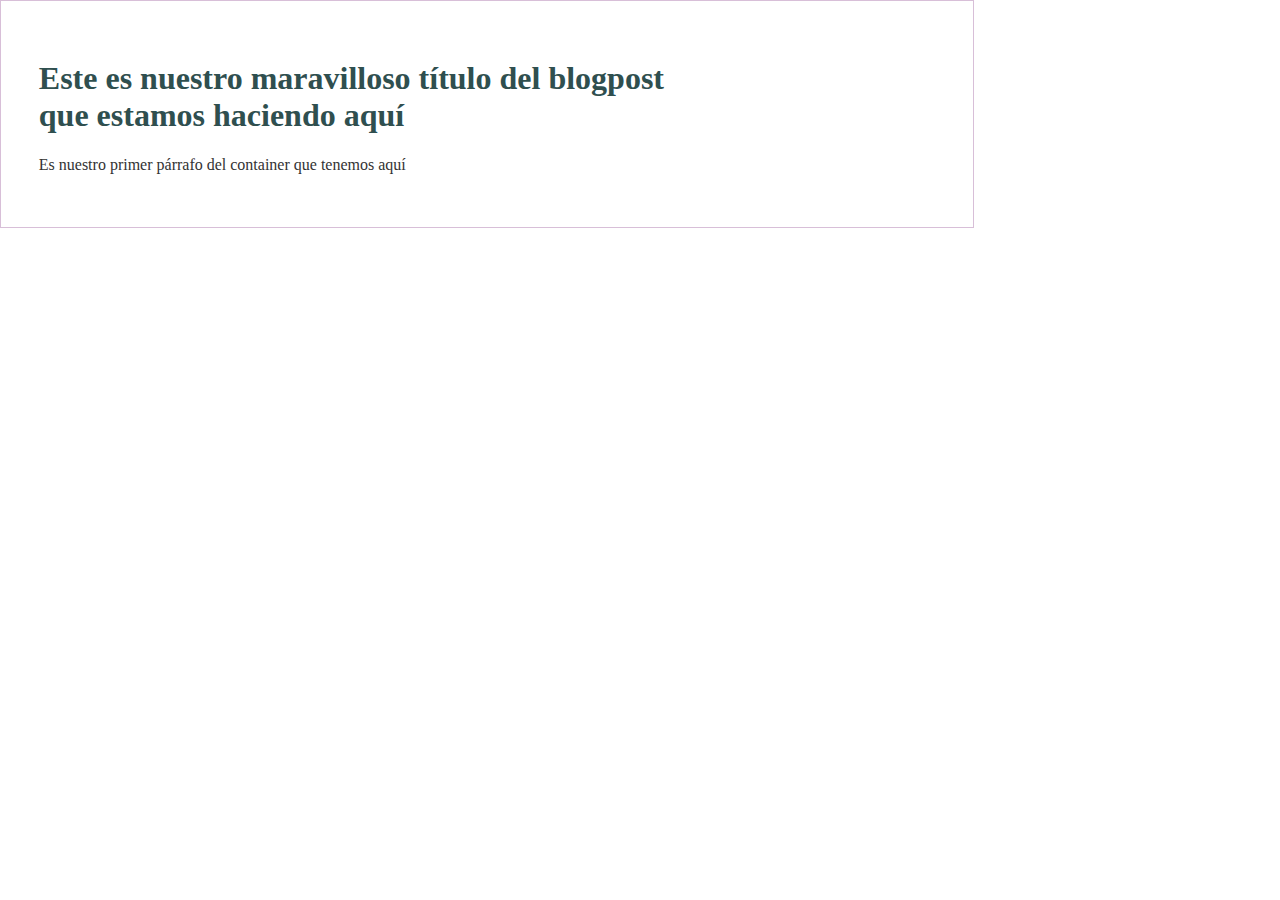
==== index.html @ 7d69532f "Commit al master del blogpost en su version mas reciente" ====
<!DOCTYPE html>
<html lang="en">
<head>
    <meta charset="UTF-8">
    <meta http-equiv="X-UA-Compatible" content="IE=edge">
    <link rel="stylesheet" href="css/estilos.css">
    <meta name="viewport" content="width=device-width, initial-scale=1.0">
    <title>El título del post</title>
</head>
<body>
    <div id="container">
        <div id="post">
            <h1>Este es nuestro maravilloso título del blogpost que estamos haciendo aquí </h1>

        </div>
        <p id="parrafo">Es nuestro primer párrafo del container que tenemos aquí</p>
    </div>
    
</body>
</html>
---- css/estilos.css ----
body
{
    font-size: 16px;
    margin: 0pt;
    padding: 0pt;
}
#container
{
    color: #333;
    text-align: justify;
    font-size: medium;
    font-family: fantasy;
    width: 70%;
    padding: 1cm;
    text-align: left;
    border: 1px solid thistle;
}

#post 
{
    color: darkslategrey;
    font-family: serif;
    width: 70%;
    
    
}

#parrafo {
    
    font-family: initial;
}
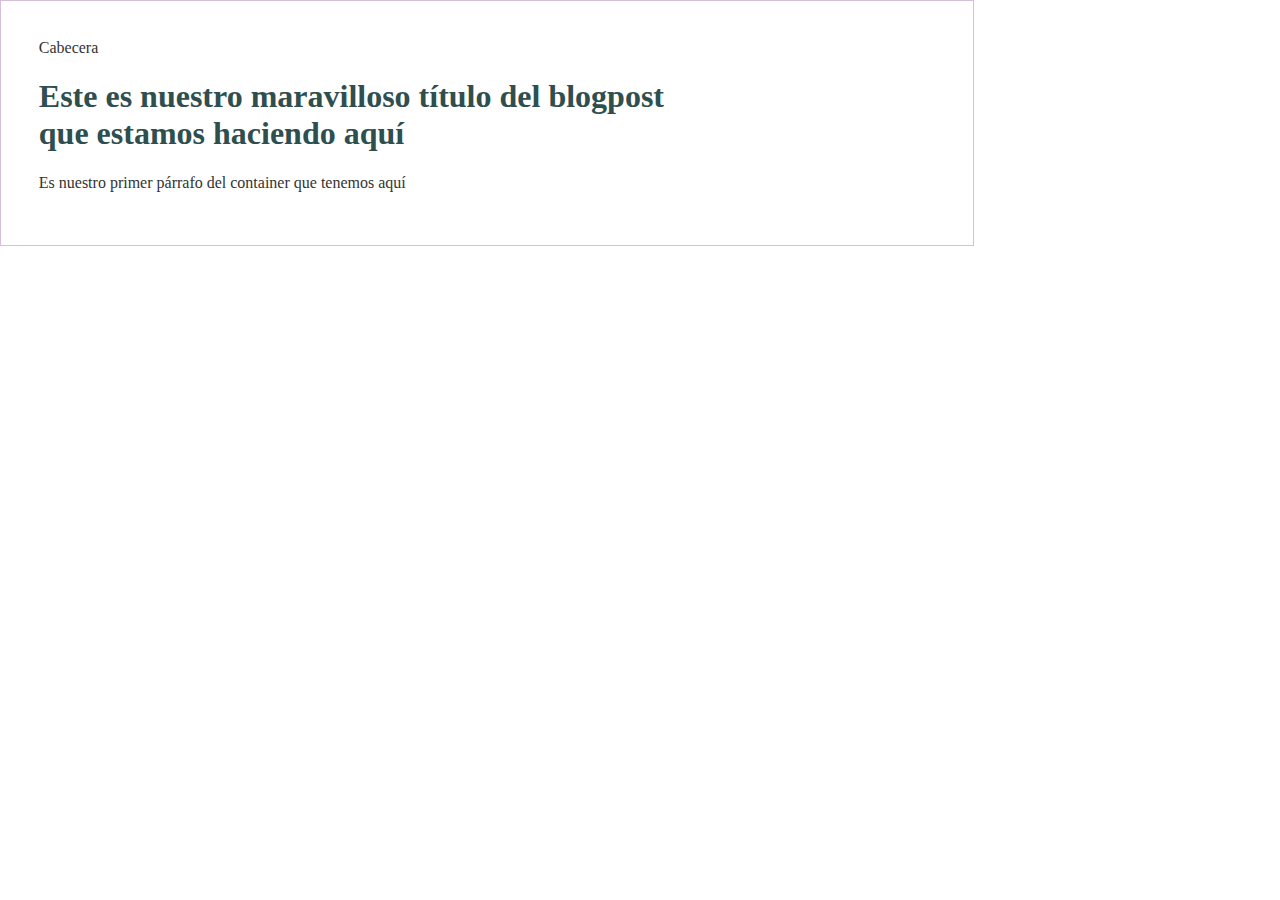
==== commit 9fe485c7: "Estructura inicial de la cabecera" ====
--- a/index.html
+++ b/index.html
@@ -9,6 +9,7 @@
 </head>
 <body>
     <div id="container">
+        <div id="cabecera">Cabecera</div>
         <div id="post">
             <h1>Este es nuestro maravilloso título del blogpost que estamos haciendo aquí </h1>
 
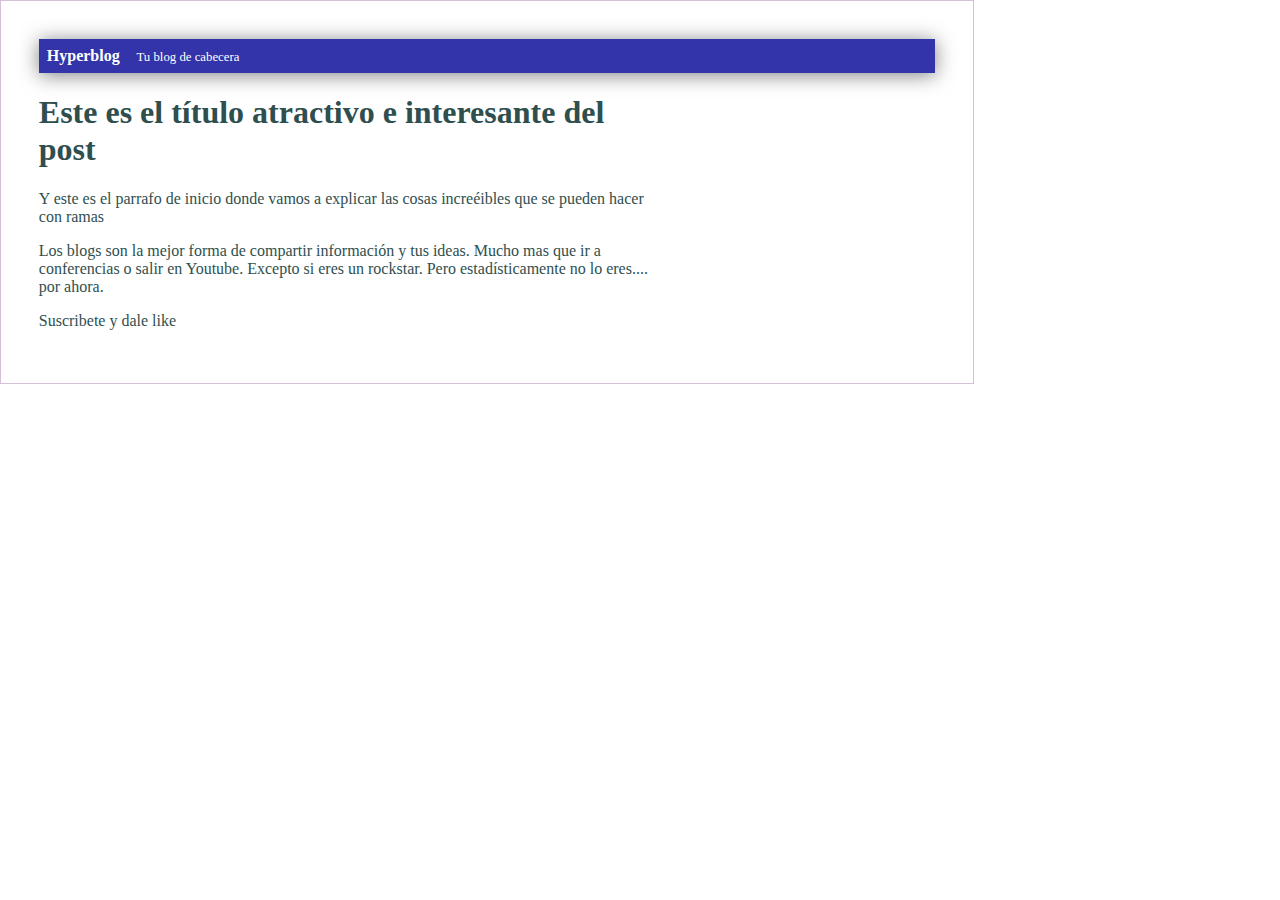
==== commit efdcf17f: "Finalizada la cabecera con diseño azul" ====
--- a/index.html
+++ b/index.html
@@ -9,12 +9,16 @@
 </head>
 <body>
     <div id="container">
-        <div id="cabecera">Cabecera</div>
+        <div id="cabecera">
+            Hyperblog
+            <span id="tagline">Tu blog de cabecera</span>
+        </div>
         <div id="post">
-            <h1>Este es nuestro maravilloso título del blogpost que estamos haciendo aquí </h1>
-
+            <h1>Este es el título atractivo e interesante del post</h1>
+            <p>Y este es el parrafo de inicio donde vamos a explicar las cosas increéibles que se pueden hacer con ramas</p>
+            <p>Los blogs son la mejor forma de compartir información y tus ideas. Mucho mas que ir a conferencias o salir en Youtube. Excepto si eres un rockstar. Pero estadísticamente no lo eres.... por ahora.</p>
+            <p>Suscribete y dale like</p>
         </div>
-        <p id="parrafo">Es nuestro primer párrafo del container que tenemos aquí</p>
     </div>
     
 </body>
--- a/css/estilos.css
+++ b/css/estilos.css
@@ -28,4 +28,21 @@
 #parrafo {
     
     font-family: initial;
+}
+
+#cabecera
+{
+    background: #33A;
+    box-shadow: 0px 2px 20px 0px rgba(0,0,0,0.5);
+    color: white;
+    font-weight: bold;
+    margin: 0;
+    padding: 0.5em;
+}
+
+#cabecera #tagline
+{
+    padding: 0 0 0 1em;
+    font-weight: normal;
+    font-size: 0.8em;
 }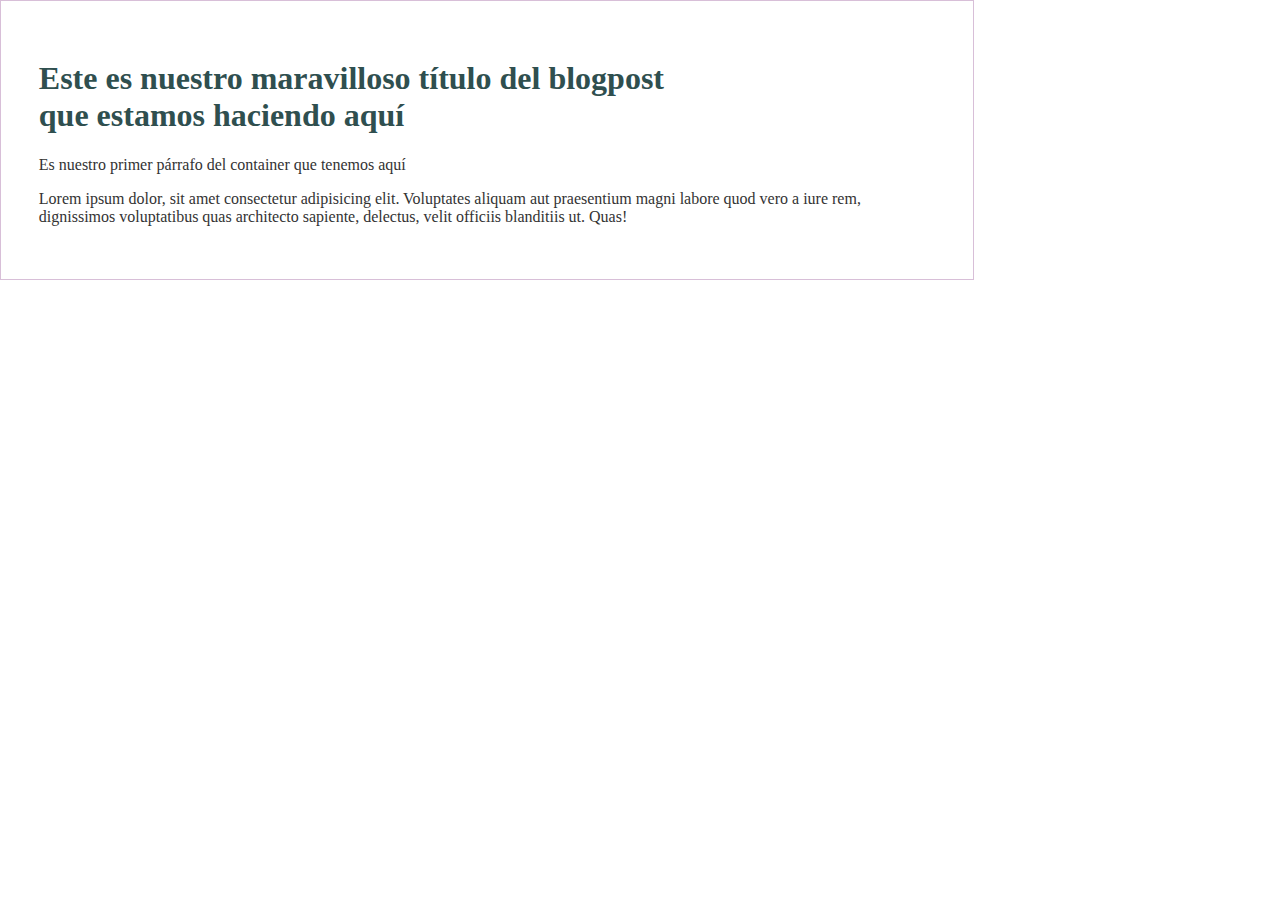
==== commit c9cf0d91: "Agregado el contenido adicional del blog y una tipografia Courier" ====
--- a/index.html
+++ b/index.html
@@ -9,16 +9,12 @@
 </head>
 <body>
     <div id="container">
-        <div id="cabecera">
-            Hyperblog
-            <span id="tagline">Tu blog de cabecera</span>
+        <div id="post">
+            <h1>Este es nuestro maravilloso título del blogpost que estamos haciendo aquí </h1>
+
         </div>
-        <div id="post">
-            <h1>Este es el título atractivo e interesante del post</h1>
-            <p>Y este es el parrafo de inicio donde vamos a explicar las cosas increéibles que se pueden hacer con ramas</p>
-            <p>Los blogs son la mejor forma de compartir información y tus ideas. Mucho mas que ir a conferencias o salir en Youtube. Excepto si eres un rockstar. Pero estadísticamente no lo eres.... por ahora.</p>
-            <p>Suscribete y dale like</p>
-        </div>
+        <p id="parrafo">Es nuestro primer párrafo del container que tenemos aquí</p>
+        <p>Lorem ipsum dolor, sit amet consectetur adipisicing elit. Voluptates aliquam aut praesentium magni labore quod vero a iure rem, dignissimos voluptatibus quas architecto sapiente, delectus, velit officiis blanditiis ut. Quas!</p>
     </div>
     
 </body>
--- a/css/estilos.css
+++ b/css/estilos.css
@@ -3,6 +3,7 @@
     font-size: 16px;
     margin: 0pt;
     padding: 0pt;
+    font-family: 'Courier New', Courier, monospace;
 }
 #container
 {
@@ -28,21 +29,4 @@
 #parrafo {
     
     font-family: initial;
-}
-
-#cabecera
-{
-    background: #33A;
-    box-shadow: 0px 2px 20px 0px rgba(0,0,0,0.5);
-    color: white;
-    font-weight: bold;
-    margin: 0;
-    padding: 0.5em;
-}
-
-#cabecera #tagline
-{
-    padding: 0 0 0 1em;
-    font-weight: normal;
-    font-size: 0.8em;
 }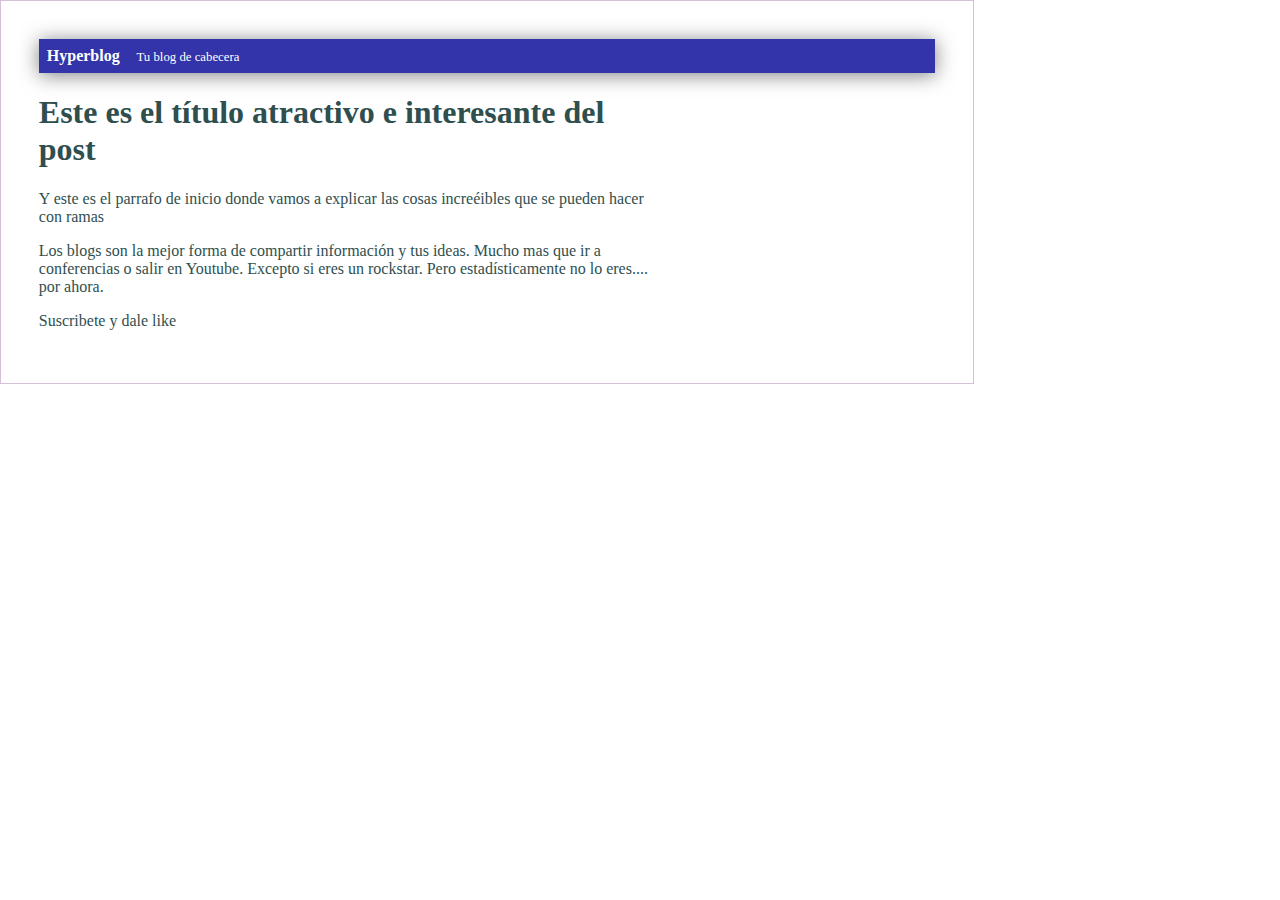
==== commit 8daf431d: "Commit del Master para solucionar conflicto" ====
--- a/index.html
+++ b/index.html
@@ -9,12 +9,16 @@
 </head>
 <body>
     <div id="container">
+        <div id="cabecera">
+            Hyperblog
+            <span id="tagline">Tu blog de cabecera</span>
+        </div>
         <div id="post">
-            <h1>Este es nuestro maravilloso título del blogpost que estamos haciendo aquí </h1>
-
+            <h1>Este es el título atractivo e interesante del post</h1>
+            <p>Y este es el parrafo de inicio donde vamos a explicar las cosas increéibles que se pueden hacer con ramas</p>
+            <p>Los blogs son la mejor forma de compartir información y tus ideas. Mucho mas que ir a conferencias o salir en Youtube. Excepto si eres un rockstar. Pero estadísticamente no lo eres.... por ahora.</p>
+            <p>Suscribete y dale like</p>
         </div>
-        <p id="parrafo">Es nuestro primer párrafo del container que tenemos aquí</p>
-        <p>Lorem ipsum dolor, sit amet consectetur adipisicing elit. Voluptates aliquam aut praesentium magni labore quod vero a iure rem, dignissimos voluptatibus quas architecto sapiente, delectus, velit officiis blanditiis ut. Quas!</p>
     </div>
     
 </body>
--- a/css/estilos.css
+++ b/css/estilos.css
@@ -29,4 +29,21 @@
 #parrafo {
     
     font-family: initial;
+}
+
+#cabecera
+{
+    background: #33A;
+    box-shadow: 0px 2px 20px 0px rgba(0,0,0,0.5);
+    color: white;
+    font-weight: bold;
+    margin: 0;
+    padding: 0.5em;
+}
+
+#cabecera #tagline
+{
+    padding: 0 0 0 1em;
+    font-weight: normal;
+    font-size: 0.8em;
 }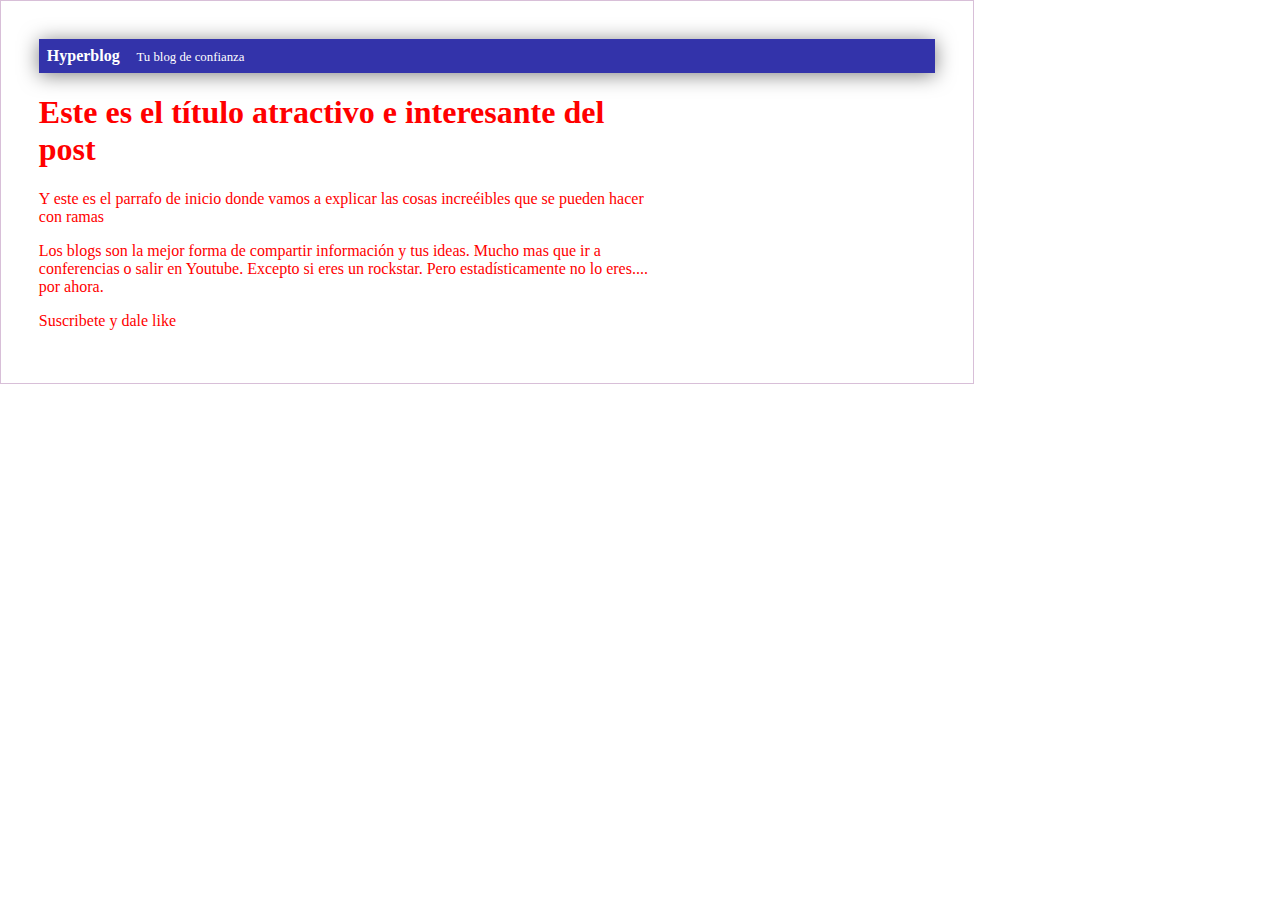
==== commit bf31593a: "MOdifique la cabecera y el color del texto" ====
--- a/index.html
+++ b/index.html
@@ -11,7 +11,7 @@
     <div id="container">
         <div id="cabecera">
             Hyperblog
-            <span id="tagline">Tu blog de cabecera</span>
+            <span id="tagline">Tu blog de confianza</span>
         </div>
         <div id="post">
             <h1>Este es el título atractivo e interesante del post</h1>
--- a/css/estilos.css
+++ b/css/estilos.css
@@ -3,7 +3,6 @@
     font-size: 16px;
     margin: 0pt;
     padding: 0pt;
-    font-family: 'Courier New', Courier, monospace;
 }
 #container
 {
@@ -22,6 +21,7 @@
     color: darkslategrey;
     font-family: serif;
     width: 70%;
+    color: red;
     
     
 }
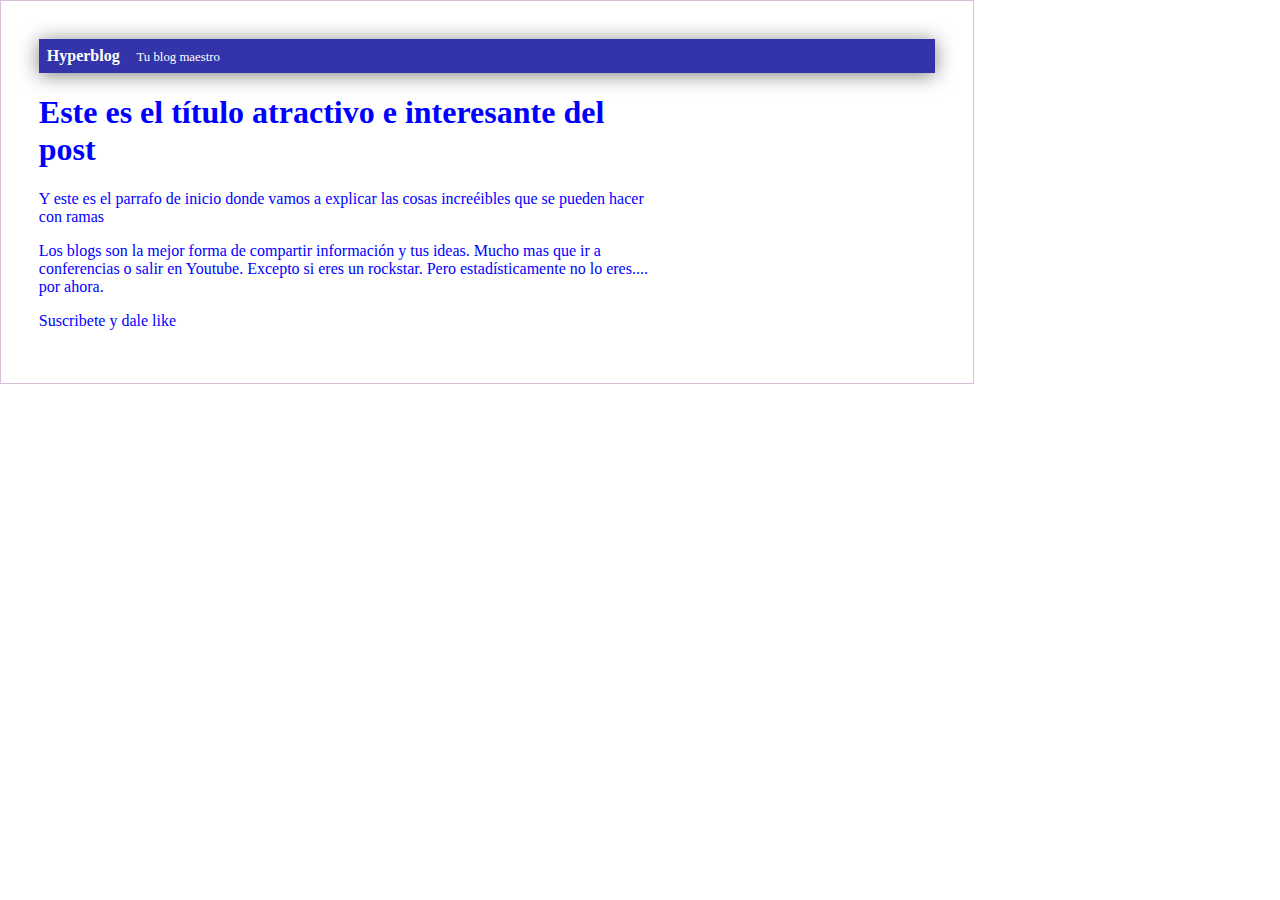
==== commit 81118ab8: "Cambie el color a azul y cambie la cabecera maestra" ====
--- a/index.html
+++ b/index.html
@@ -11,7 +11,7 @@
     <div id="container">
         <div id="cabecera">
             Hyperblog
-            <span id="tagline">Tu blog de confianza</span>
+            <span id="tagline">Tu blog maestro</span>
         </div>
         <div id="post">
             <h1>Este es el título atractivo e interesante del post</h1>
--- a/css/estilos.css
+++ b/css/estilos.css
@@ -3,6 +3,7 @@
     font-size: 16px;
     margin: 0pt;
     padding: 0pt;
+    font-family: 'Courier New', Courier, monospace;
 }
 #container
 {
@@ -21,7 +22,7 @@
     color: darkslategrey;
     font-family: serif;
     width: 70%;
-    color: red;
+    color: blue;
     
     
 }
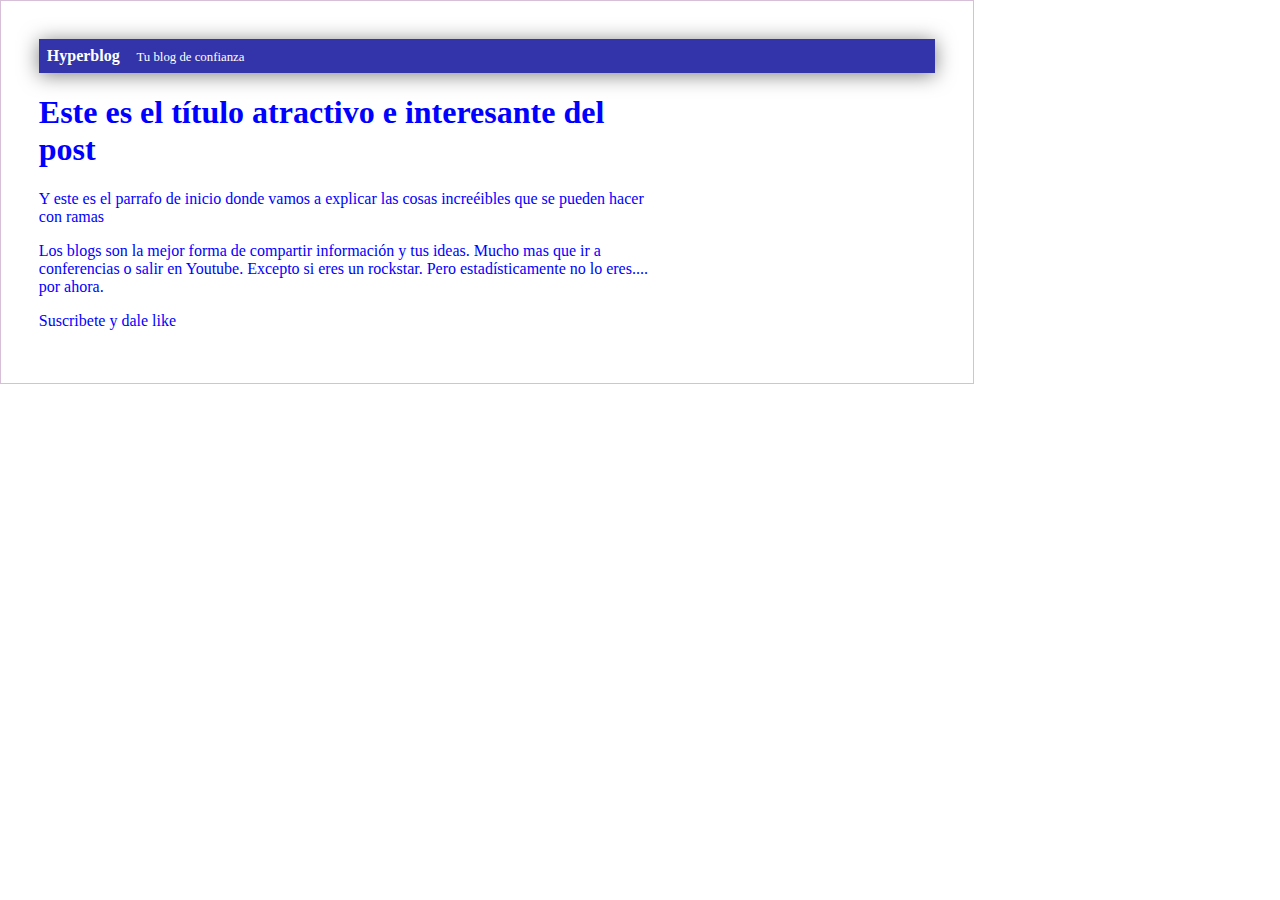
==== commit eb2b44b3: "Solucione el conflicto de las ramas" ====
--- a/index.html
+++ b/index.html
@@ -11,7 +11,7 @@
     <div id="container">
         <div id="cabecera">
             Hyperblog
-            <span id="tagline">Tu blog maestro</span>
+            <span id="tagline">Tu blog de confianza</span>
         </div>
         <div id="post">
             <h1>Este es el título atractivo e interesante del post</h1>
